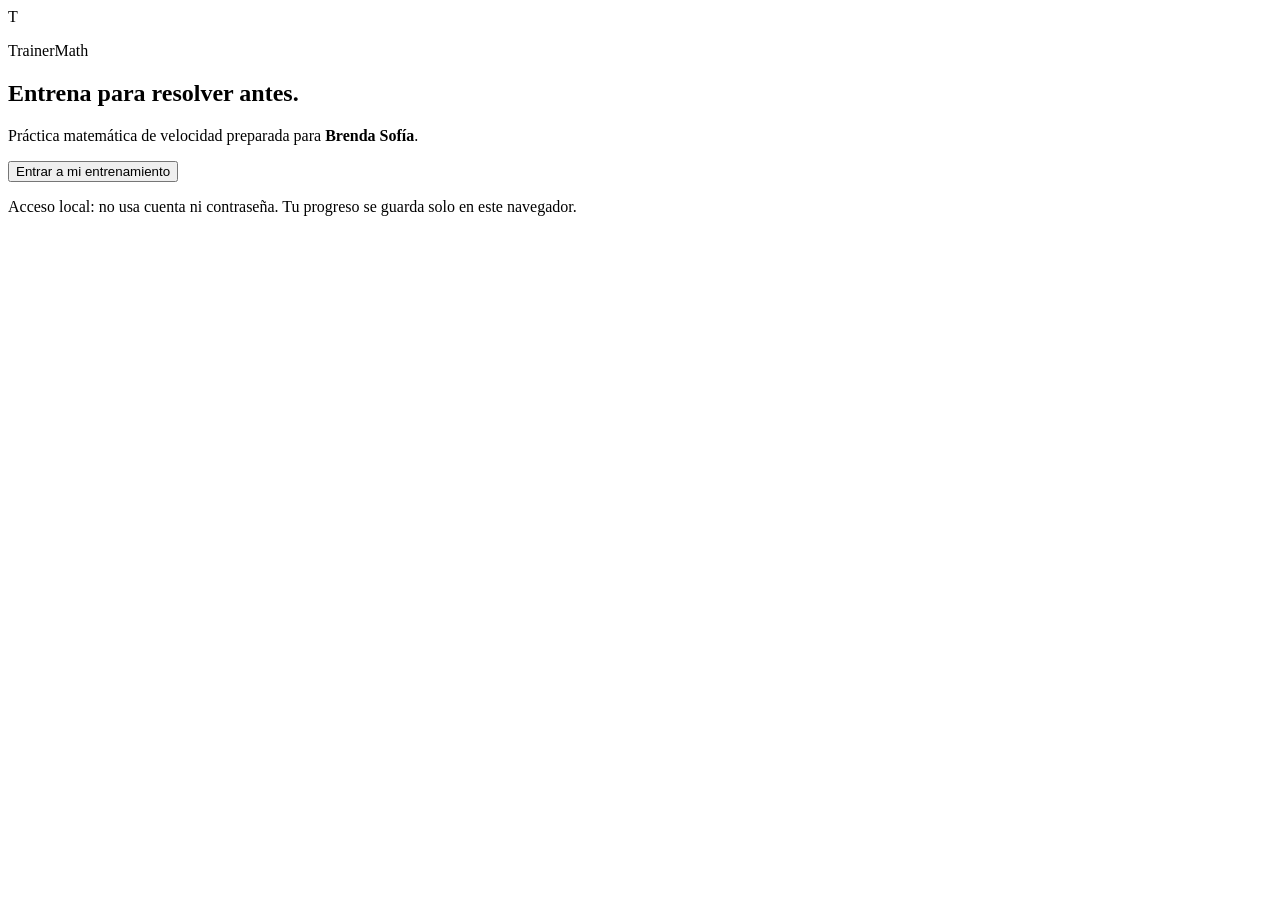
==== web/template.html @ 0f66aa2f "Expand TrainerMath with 448 exercises and timed CEPRE practice" ====
<!doctype html>
<html lang="es">
<head>
  <meta charset="utf-8">
  <meta name="viewport" content="width=device-width, initial-scale=1">
  <meta name="theme-color" content="#00805d">
  <meta name="description" content="Entrenador de velocidad matemática para Brenda Sofía, con práctica variada y simulacros CEPRE configurables.">
  <title>TrainerMath · Brenda Sofía</title>
  <link rel="icon" href="data:image/svg+xml,%3Csvg xmlns='http://www.w3.org/2000/svg' viewBox='0 0 64 64'%3E%3Crect width='64' height='64' rx='15' fill='%2300805d'/%3E%3Cpath d='M17 18h30v7H36v22h-8V25H17z' fill='white'/%3E%3C/svg%3E">
  <style>__CSS__</style>
</head>
<body>
  <section class="access" id="accessGate" aria-labelledby="accessTitle">
    <div class="access-card">
      <div class="logo logo-large" aria-hidden="true">T</div>
      <p class="eyebrow">TrainerMath</p>
      <h1 id="accessTitle">Entrena para resolver antes.</h1>
      <p>Práctica matemática de velocidad preparada para <strong>Brenda Sofía</strong>.</p>
      <button class="button primary wide" id="enterApp" type="button">Entrar a mi entrenamiento</button>
      <p class="local-note">Acceso local: no usa cuenta ni contraseña. Tu progreso se guarda solo en este navegador.</p>
    </div>
  </section>

  <div class="app-shell" id="appShell" hidden>
    <header class="topbar">
      <a class="brand" href="#inicio" data-nav="home" aria-label="TrainerMath, ir a Inicio">
        <span class="logo" aria-hidden="true">T</span>
        <span><strong>TrainerMath</strong><small>Velocidad CEPRE</small></span>
      </a>
      <nav class="main-nav" aria-label="Navegación principal">
        <button type="button" data-nav="home">Inicio</button>
        <button type="button" data-nav="practice">Práctica</button>
        <button type="button" data-nav="exam">Examen CEPRE</button>
        <button type="button" data-nav="review">Revisión</button>
      </nav>
      <div class="profile" aria-label="Perfil local de Brenda Sofía">
        <span class="avatar" aria-hidden="true">BS</span>
        <span><strong>Brenda Sofía</strong><small>Perfil local</small></span>
      </div>
    </header>

    <div class="storage-alert" id="storageAlert" role="status" hidden></div>

    <main id="mainContent" tabindex="-1">
      <section class="view" id="view-home" data-view="home" aria-labelledby="homeTitle">
        <div class="home-hero">
          <div>
            <p class="eyebrow">Tu siguiente entrenamiento</p>
            <h1 id="homeTitle">Gana segundos sin perder criterio.</h1>
            <p>Practica casos variados, mide solo tu tiempo de resolución y aprende el atajo después de responder.</p>
            <div class="hero-actions">
              <button class="button primary" type="button" id="quickStart">Practicar 10 preguntas</button>
              <button class="button secondary" type="button" data-nav="exam">Configurar examen CEPRE</button>
            </div>
          </div>
          <aside class="daily-card" aria-label="Consejo de entrenamiento">
            <span class="daily-icon" aria-hidden="true">↗</span>
            <p class="eyebrow">Método rápido</p>
            <h2>Lee la condición decisiva primero.</h2>
            <p>Antes de operar, identifica qué dato elimina alternativas. La velocidad empieza en el criterio.</p>
          </aside>
        </div>
        <div class="metrics" id="homeMetrics"></div>
        <div class="home-grid">
          <section class="surface">
            <div class="section-head"><div><p class="eyebrow">Progreso real</p><h2>Rendimiento por tema</h2></div></div>
            <div id="topicProgress" class="topic-progress"></div>
          </section>
          <section class="surface next-actions">
            <div class="section-head"><div><p class="eyebrow">Ahora</p><h2>Elige una intención</h2></div></div>
            <button type="button" data-preset="speed"><span>⚡</span><span><strong>Velocidad</strong><small>Metas de hasta 60 segundos</small></span><b>→</b></button>
            <button type="button" data-preset="adaptive"><span>◎</span><span><strong>Refuerza tus temas débiles</strong><small>Selección adaptativa según tus intentos</small></span><b>→</b></button>
            <button type="button" data-preset="review"><span>↺</span><span><strong>Corrige lo pendiente</strong><small id="reviewActionLabel">Errores, pistas y respuestas lentas</small></span><b>→</b></button>
          </section>
        </div>
      </section>

      <section class="view" id="view-practice" data-view="practice" hidden aria-labelledby="practiceTitle">
        <div class="page-head">
          <div><p class="eyebrow">Entrenamiento deliberado</p><h1 id="practiceTitle">Práctica</h1><p>Resuelve, recibe feedback preciso y aprende el método rápido.</p></div>
          <div class="segmented" role="tablist" aria-label="Modo de práctica">
            <button type="button" role="tab" id="practiceTab" aria-selected="true" aria-controls="practiceSetup">Entrenar</button>
            <button type="button" role="tab" id="studyTab" aria-selected="false" aria-controls="studyArea">Estudio original</button>
          </div>
        </div>

        <form class="config-grid" id="practiceSetup">
          <section class="surface config-main">
            <div class="section-head"><div><p class="eyebrow">Configura tu sesión</p><h2>¿Qué quieres entrenar?</h2></div><span class="pool-badge" id="practicePool">— disponibles</span></div>
            <div class="field-grid">
              <label>Tema<select id="practiceTopic" name="topic"></select></label>
              <fieldset><legend>Nivel</legend><div class="star-picker" id="practiceLevel"></div></fieldset>
              <fieldset><legend>Cantidad</legend><div class="choice-row" id="practiceCount"></div></fieldset>
            </div>
            <fieldset class="mode-field"><legend>Enfoque</legend><div class="mode-grid" id="practiceModes"></div></fieldset>
            <div class="config-footer"><p id="practiceEstimate">Selecciona tus filtros.</p><button class="button primary" type="submit">Comenzar práctica</button></div>
          </section>
          <aside class="surface prep-card">
            <p class="eyebrow">Antes de empezar</p><h2>Una pregunta a la vez.</h2>
            <ul><li>El reloj se detiene al responder.</li><li>La explicación no suma a tu tiempo.</li><li>Usa <kbd>1</kbd>–<kbd>4</kbd> o <kbd>A</kbd>–<kbd>D</kbd>.</li><li>Las preguntas exactas no se repiten hasta agotar el filtro.</li></ul>
          </aside>
        </form>

        <section id="practiceSession" hidden></section>
        <section id="practiceResult" hidden></section>
        <section id="studyArea" hidden></section>
      </section>

      <section class="view" id="view-exam" data-view="exam" hidden aria-labelledby="examTitle">
        <div class="page-head">
          <div><p class="eyebrow">Simulacro configurable</p><h1 id="examTitle">Examen CEPRE</h1><p>Entrenamiento de ritmo y decisión. No es un examen oficial ni reproduce una convocatoria específica.</p></div>
        </div>
        <form class="surface exam-config" id="examSetup">
          <div class="section-head"><div><p class="eyebrow">Condiciones</p><h2>Arma tu simulacro</h2></div><span class="pool-badge" id="examPool">— disponibles</span></div>
          <div class="field-grid exam-fields">
            <label>Tema<select id="examTopic" name="topic"></select></label>
            <fieldset><legend>Nivel</legend><div class="star-picker" id="examLevel"></div></fieldset>
            <fieldset><legend>Preguntas</legend><div class="choice-row" id="examCount"></div></fieldset>
            <label>Minutos<select id="examMinutes" name="minutes"><option value="20">20 min</option><option value="40" selected>40 min</option><option value="60">60 min</option></select></label>
          </div>
          <div class="exam-rules"><p><strong>Durante el examen</strong></p><p>No verás pistas, aciertos ni soluciones hasta entregar. Puedes cambiar respuestas, omitir y marcar preguntas.</p></div>
          <div class="config-footer"><p id="examEstimate">El tiempo total continúa aunque recargues u ocultes la página.</p><button class="button primary" type="submit">Iniciar examen</button></div>
        </form>
        <section id="examSession" hidden></section>
        <section id="examResult" hidden></section>
      </section>

      <section class="view" id="view-review" data-view="review" hidden aria-labelledby="reviewTitle">
        <div class="page-head">
          <div><p class="eyebrow">Aprende de tus intentos</p><h1 id="reviewTitle">Revisión</h1><p>Vuelve a los errores, preguntas asistidas y respuestas que superaron la meta.</p></div>
          <button class="button secondary" type="button" id="startReview">Practicar pendientes</button>
        </div>
        <div class="review-layout"><section class="surface" id="reviewList"></section><aside class="surface review-detail" id="reviewDetail"></aside></div>
      </section>
    </main>

    <footer class="footer">
      <p><strong>TrainerMath</strong> · uso educativo · progreso en este navegador</p>
      <div><button type="button" class="text-button" id="exportProgress">Exportar progreso</button><button type="button" class="text-button" id="importProgressButton">Importar progreso</button><input id="importProgress" type="file" accept="application/json,.json" hidden></div>
    </footer>
  </div>

  <dialog id="finishDialog">
    <form method="dialog" class="dialog-card">
      <p class="eyebrow">Confirmar entrega</p><h2>¿Terminar el examen?</h2>
      <p id="finishDialogText">Podrás revisar las soluciones después de entregar.</p>
      <div class="dialog-actions"><button class="button secondary" value="cancel">Seguir resolviendo</button><button class="button danger" id="confirmFinish" value="confirm">Entregar examen</button></div>
    </form>
  </dialog>

  <div class="toast" id="toast" role="status" aria-live="polite" aria-atomic="true"></div>

  <script>window.TRAINER_DATA = __DATA__;</script>
  <script>__ENGINE__</script>
  <script>__APP__</script>
</body>
</html>
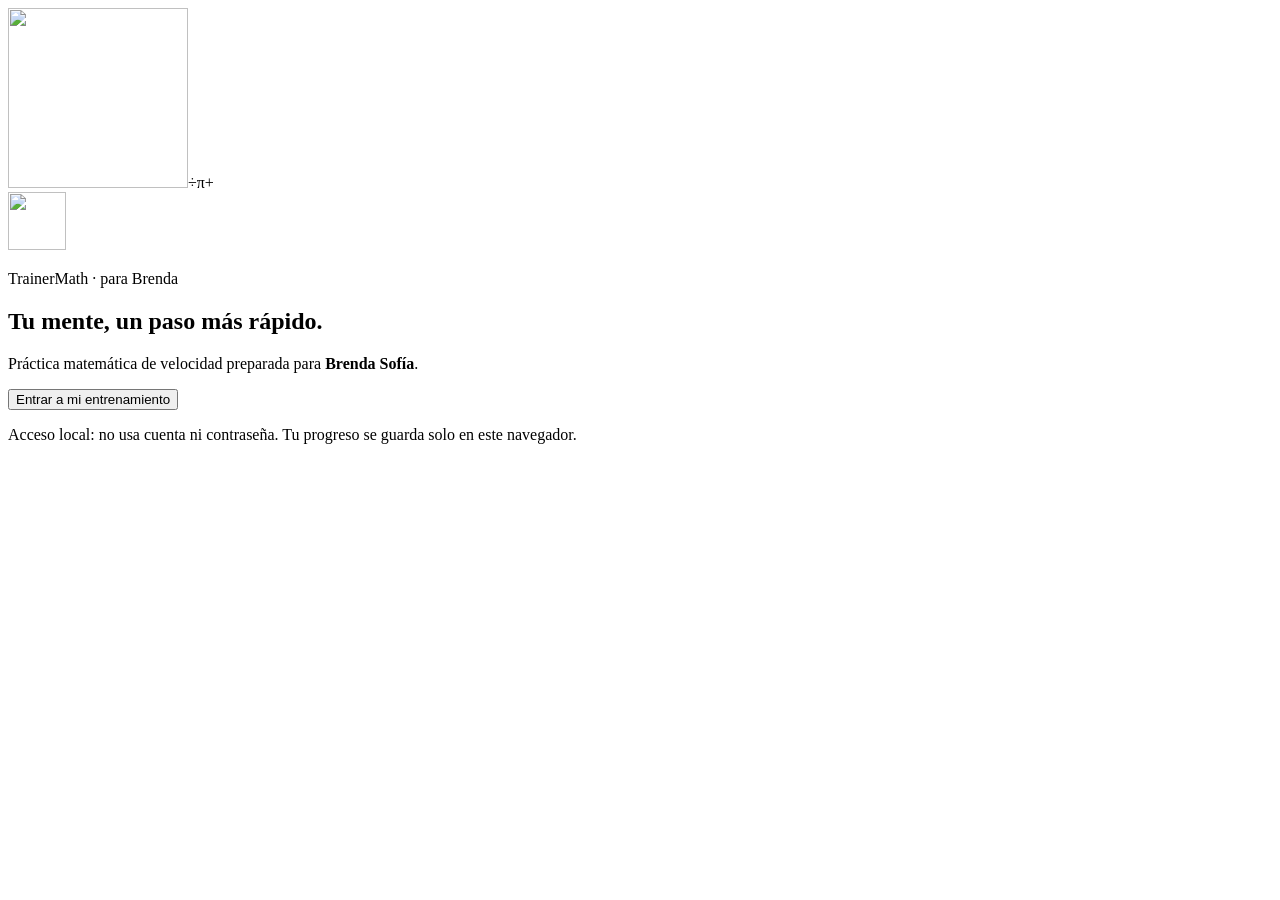
==== commit c89bdeed: "Add balanced six-area exams, one-digit Anzan and Brenda rose identity" ====
--- a/web/template.html
+++ b/web/template.html
@@ -3,18 +3,19 @@
 <head>
   <meta charset="utf-8">
   <meta name="viewport" content="width=device-width, initial-scale=1">
-  <meta name="theme-color" content="#00805d">
+  <meta name="theme-color" content="#fff6f9">
   <meta name="description" content="Entrenador de velocidad matemática para Brenda Sofía, con práctica variada y simulacros CEPRE configurables.">
   <title>TrainerMath · Brenda Sofía</title>
-  <link rel="icon" href="data:image/svg+xml,%3Csvg xmlns='http://www.w3.org/2000/svg' viewBox='0 0 64 64'%3E%3Crect width='64' height='64' rx='15' fill='%2300805d'/%3E%3Cpath d='M17 18h30v7H36v22h-8V25H17z' fill='white'/%3E%3C/svg%3E">
+  <link rel="icon" href="__LOGO__">
   <style>__CSS__</style>
 </head>
 <body>
   <section class="access" id="accessGate" aria-labelledby="accessTitle">
     <div class="access-card">
-      <div class="logo logo-large" aria-hidden="true">T</div>
-      <p class="eyebrow">TrainerMath</p>
-      <h1 id="accessTitle">Entrena para resolver antes.</h1>
+      <div class="access-art" aria-hidden="true"><img class="access-mascot" src="__MASCOT__" alt="" width="180" height="180"><span class="math-float float-one">÷</span><span class="math-float float-two">π</span><span class="math-float float-three">+</span></div>
+      <img class="logo logo-large" src="__LOGO__" alt="" width="58" height="58">
+      <p class="eyebrow">TrainerMath · para Brenda</p>
+      <h1 id="accessTitle">Tu mente, un paso más rápido.</h1>
       <p>Práctica matemática de velocidad preparada para <strong>Brenda Sofía</strong>.</p>
       <button class="button primary wide" id="enterApp" type="button">Entrar a mi entrenamiento</button>
       <p class="local-note">Acceso local: no usa cuenta ni contraseña. Tu progreso se guarda solo en este navegador.</p>
@@ -24,12 +25,13 @@
   <div class="app-shell" id="appShell" hidden>
     <header class="topbar">
       <a class="brand" href="#inicio" data-nav="home" aria-label="TrainerMath, ir a Inicio">
-        <span class="logo" aria-hidden="true">T</span>
+        <img class="logo" src="__LOGO__" alt="" width="42" height="42">
         <span><strong>TrainerMath</strong><small>Velocidad CEPRE</small></span>
       </a>
       <nav class="main-nav" aria-label="Navegación principal">
         <button type="button" data-nav="home">Inicio</button>
         <button type="button" data-nav="practice">Práctica</button>
+        <button type="button" data-nav="anzan">Anzan</button>
         <button type="button" data-nav="exam">Examen CEPRE</button>
         <button type="button" data-nav="review">Revisión</button>
       </nav>
@@ -45,19 +47,18 @@
       <section class="view" id="view-home" data-view="home" aria-labelledby="homeTitle">
         <div class="home-hero">
           <div>
-            <p class="eyebrow">Tu siguiente entrenamiento</p>
-            <h1 id="homeTitle">Gana segundos sin perder criterio.</h1>
+            <p class="eyebrow">Tu espacio, Brenda Sofía</p>
+            <h1 id="homeTitle">Piensa claro.<br><em>Resuelve más rápido.</em></h1>
             <p>Practica casos variados, mide solo tu tiempo de resolución y aprende el atajo después de responder.</p>
             <div class="hero-actions">
               <button class="button primary" type="button" id="quickStart">Practicar 10 preguntas</button>
-              <button class="button secondary" type="button" data-nav="exam">Configurar examen CEPRE</button>
+              <button class="button secondary" type="button" data-nav="anzan">Calentar con Anzan →</button>
             </div>
+            <div class="hero-proof"><span>★ Niveles a tu ritmo</span><span>◷ Metas de tiempo</span><span>6 áreas matemáticas</span></div>
           </div>
-          <aside class="daily-card" aria-label="Consejo de entrenamiento">
-            <span class="daily-icon" aria-hidden="true">↗</span>
-            <p class="eyebrow">Método rápido</p>
-            <h2>Lee la condición decisiva primero.</h2>
-            <p>Antes de operar, identifica qué dato elimina alternativas. La velocidad empieza en el criterio.</p>
+          <aside class="daily-card mascot-card" aria-label="Consejos de Aecodito">
+            <div class="mascot-stage"><span class="math-float float-one" aria-hidden="true">÷</span><span class="math-float float-two" aria-hidden="true">π</span><span class="math-float float-three" aria-hidden="true">+</span><button class="mascot-button" type="button" id="mascotTip" aria-label="Aecodito: mostrar otro consejo"><img src="__MASCOT__" alt="Aecodito, tu compañero de entrenamiento" width="230" height="230"></button></div>
+            <div class="mascot-caption"><p class="eyebrow">Aecodito te acompaña</p><h2 id="dailyTitle">Encuentra el camino corto.</h2><p id="dailyTip" aria-live="polite">Antes de operar, identifica qué dato elimina alternativas. La velocidad empieza en el criterio.</p><button type="button" class="text-button" id="nextTip">Otro consejo <span aria-hidden="true">→</span></button></div>
           </aside>
         </div>
         <div class="metrics" id="homeMetrics"></div>
@@ -74,6 +75,8 @@
           </section>
         </div>
       </section>
+
+      <section class="view" id="view-anzan" data-view="anzan" hidden aria-label="Anzan: cálculo mental con un dígito"></section>
 
       <section class="view" id="view-practice" data-view="practice" hidden aria-labelledby="practiceTitle">
         <div class="page-head">
@@ -108,16 +111,18 @@
 
       <section class="view" id="view-exam" data-view="exam" hidden aria-labelledby="examTitle">
         <div class="page-head">
-          <div><p class="eyebrow">Simulacro configurable</p><h1 id="examTitle">Examen CEPRE</h1><p>Entrenamiento de ritmo y decisión. No es un examen oficial ni reproduce una convocatoria específica.</p></div>
+          <div><p class="eyebrow">Las 6 áreas, en cada simulacro</p><h1 id="examTitle">Examen CEPRE</h1><p>Entrena matemática con una distribución equilibrada de áreas y un reloj común. Simulacro de entrenamiento, sin ponderación oficial.</p></div>
         </div>
         <form class="surface exam-config" id="examSetup">
           <div class="section-head"><div><p class="eyebrow">Condiciones</p><h2>Arma tu simulacro</h2></div><span class="pool-badge" id="examPool">— disponibles</span></div>
           <div class="field-grid exam-fields">
-            <label>Tema<select id="examTopic" name="topic"></select></label>
             <fieldset><legend>Nivel</legend><div class="star-picker" id="examLevel"></div></fieldset>
             <fieldset><legend>Preguntas</legend><div class="choice-row" id="examCount"></div></fieldset>
             <label>Minutos<select id="examMinutes" name="minutes"><option value="20">20 min</option><option value="40" selected>40 min</option><option value="60">60 min</option></select></label>
           </div>
+          <div class="coverage-heading"><h3>Así se reparte tu examen</h3><span class="tag">6 de 6 áreas</span></div>
+          <div class="exam-coverage" id="examCoverage" aria-live="polite"></div>
+          <p class="coverage-note">Cada área prioriza preguntas nuevas. Al agotar sus casos, recupera los menos recientes. Las cuotas se ajustan al nivel disponible.</p>
           <div class="exam-rules"><p><strong>Durante el examen</strong></p><p>No verás pistas, aciertos ni soluciones hasta entregar. Puedes cambiar respuestas, omitir y marcar preguntas.</p></div>
           <div class="config-footer"><p id="examEstimate">El tiempo total continúa aunque recargues u ocultes la página.</p><button class="button primary" type="submit">Iniciar examen</button></div>
         </form>
@@ -152,6 +157,7 @@
 
   <script>window.TRAINER_DATA = __DATA__;</script>
   <script>__ENGINE__</script>
+  <script>__ANZAN__</script>
   <script>__APP__</script>
 </body>
 </html>
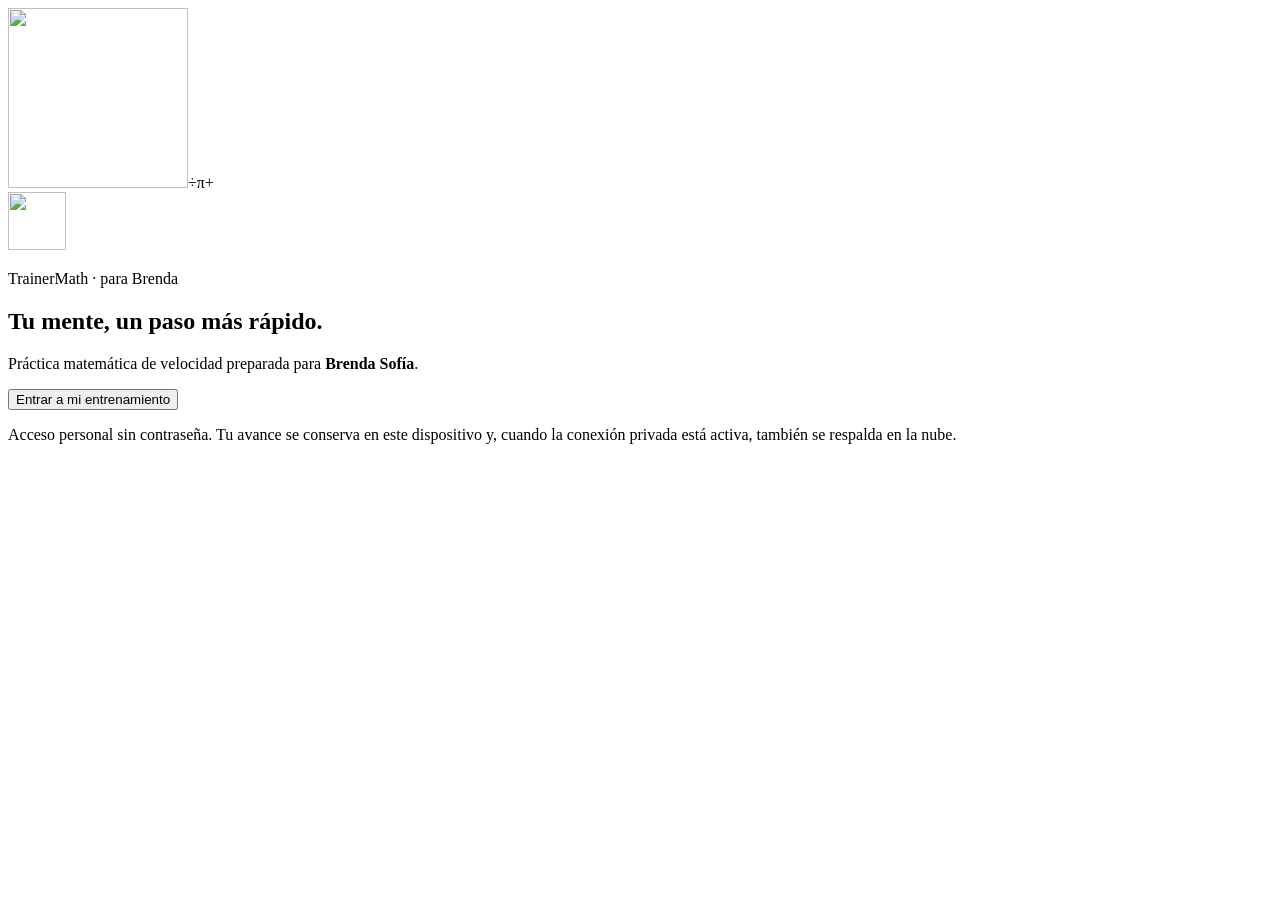
==== commit 242754f0: "Add adaptive Aecodito coach and Supabase sync" ====
--- a/web/template.html
+++ b/web/template.html
@@ -18,7 +18,7 @@
       <h1 id="accessTitle">Tu mente, un paso más rápido.</h1>
       <p>Práctica matemática de velocidad preparada para <strong>Brenda Sofía</strong>.</p>
       <button class="button primary wide" id="enterApp" type="button">Entrar a mi entrenamiento</button>
-      <p class="local-note">Acceso local: no usa cuenta ni contraseña. Tu progreso se guarda solo en este navegador.</p>
+      <p class="local-note">Acceso personal sin contraseña. Tu avance se conserva en este dispositivo y, cuando la conexión privada está activa, también se respalda en la nube.</p>
     </div>
   </section>
 
@@ -35,9 +35,9 @@
         <button type="button" data-nav="exam">Examen CEPRE</button>
         <button type="button" data-nav="review">Revisión</button>
       </nav>
-      <div class="profile" aria-label="Perfil local de Brenda Sofía">
+      <div class="profile" aria-label="Perfil de Brenda Sofía">
         <span class="avatar" aria-hidden="true">BS</span>
-        <span><strong>Brenda Sofía</strong><small>Perfil local</small></span>
+        <span><strong>Brenda Sofía</strong><small id="syncStatus">Conectando…</small></span>
       </div>
     </header>
 
@@ -54,7 +54,7 @@
               <button class="button primary" type="button" id="quickStart">Practicar 10 preguntas</button>
               <button class="button secondary" type="button" data-nav="anzan">Calentar con Anzan →</button>
             </div>
-            <div class="hero-proof"><span>★ Niveles a tu ritmo</span><span>◷ Metas de tiempo</span><span>6 áreas matemáticas</span></div>
+            <div class="hero-proof"><span>★ Niveles a tu ritmo</span><span>◷ Metas de tiempo</span><span>5 áreas · temario Prisma</span></div>
           </div>
           <aside class="daily-card mascot-card" aria-label="Consejos de Aecodito">
             <div class="mascot-stage"><span class="math-float float-one" aria-hidden="true">÷</span><span class="math-float float-two" aria-hidden="true">π</span><span class="math-float float-three" aria-hidden="true">+</span><button class="mascot-button" type="button" id="mascotTip" aria-label="Aecodito: mostrar otro consejo"><img src="__MASCOT__" alt="Aecodito, tu compañero de entrenamiento" width="230" height="230"></button></div>
@@ -62,6 +62,7 @@
           </aside>
         </div>
         <div class="metrics" id="homeMetrics"></div>
+        <section class="surface adaptive-brief" id="adaptiveBrief" aria-live="polite"></section>
         <div class="home-grid">
           <section class="surface">
             <div class="section-head"><div><p class="eyebrow">Progreso real</p><h2>Rendimiento por tema</h2></div></div>
@@ -83,7 +84,7 @@
           <div><p class="eyebrow">Entrenamiento deliberado</p><h1 id="practiceTitle">Práctica</h1><p>Resuelve, recibe feedback preciso y aprende el método rápido.</p></div>
           <div class="segmented" role="tablist" aria-label="Modo de práctica">
             <button type="button" role="tab" id="practiceTab" aria-selected="true" aria-controls="practiceSetup">Entrenar</button>
-            <button type="button" role="tab" id="studyTab" aria-selected="false" aria-controls="studyArea">Estudio original</button>
+            <button type="button" role="tab" id="studyTab" aria-selected="false" aria-controls="studyArea">Estudio</button>
           </div>
         </div>
 
@@ -91,7 +92,8 @@
           <section class="surface config-main">
             <div class="section-head"><div><p class="eyebrow">Configura tu sesión</p><h2>¿Qué quieres entrenar?</h2></div><span class="pool-badge" id="practicePool">— disponibles</span></div>
             <div class="field-grid">
-              <label>Tema<select id="practiceTopic" name="topic"></select></label>
+              <label>Área del temario<select id="practiceTopic" name="topic"></select></label>
+              <label>Unidad<select id="practiceUnit" name="unit"></select></label>
               <fieldset><legend>Nivel</legend><div class="star-picker" id="practiceLevel"></div></fieldset>
               <fieldset><legend>Cantidad</legend><div class="choice-row" id="practiceCount"></div></fieldset>
             </div>
@@ -104,6 +106,13 @@
           </aside>
         </form>
 
+        <details class="curriculum-panel surface" id="curriculumPanel">
+          <summary>Temario y cobertura del banco <span id="curriculumCoverage"></span></summary>
+          <p class="curriculum-intro">Organización de Prisma · Talento 2026-2, página 4 del material compartido. Selecciona una unidad para practicarla.</p>
+          <div id="curriculumTopics"></div>
+          <p class="curriculum-note">Las progresiones están en Números y Operaciones según Prisma. En la <a href="https://admision.pucp.net/temas-priorizados/" target="_blank" rel="noopener noreferrer">clasificación de competencias PUCP ↗</a> corresponden a regularidad, equivalencia y cambio. La cantidad disponible indica cobertura del banco, no dominio de Brenda ni cobertura completa de cada unidad.</p>
+        </details>
+
         <section id="practiceSession" hidden></section>
         <section id="practiceResult" hidden></section>
         <section id="studyArea" hidden></section>
@@ -111,7 +120,7 @@
 
       <section class="view" id="view-exam" data-view="exam" hidden aria-labelledby="examTitle">
         <div class="page-head">
-          <div><p class="eyebrow">Las 6 áreas, en cada simulacro</p><h1 id="examTitle">Examen CEPRE</h1><p>Entrena matemática con una distribución equilibrada de áreas y un reloj común. Simulacro de entrenamiento, sin ponderación oficial.</p></div>
+          <div><p class="eyebrow">Las 5 áreas del temario Prisma</p><h1 id="examTitle">Examen CEPRE</h1><p>Matemática para admisión PUCP: Números y Operaciones, Álgebra, Geometría, Estadística y Trigonometría. Simulacro de entrenamiento, sin ponderación oficial.</p></div>
         </div>
         <form class="surface exam-config" id="examSetup">
           <div class="section-head"><div><p class="eyebrow">Condiciones</p><h2>Arma tu simulacro</h2></div><span class="pool-badge" id="examPool">— disponibles</span></div>
@@ -120,7 +129,7 @@
             <fieldset><legend>Preguntas</legend><div class="choice-row" id="examCount"></div></fieldset>
             <label>Minutos<select id="examMinutes" name="minutes"><option value="20">20 min</option><option value="40" selected>40 min</option><option value="60">60 min</option></select></label>
           </div>
-          <div class="coverage-heading"><h3>Así se reparte tu examen</h3><span class="tag">6 de 6 áreas</span></div>
+          <div class="coverage-heading"><h3>Así se reparte tu examen</h3><span class="tag">5 de 5 áreas</span></div>
           <div class="exam-coverage" id="examCoverage" aria-live="polite"></div>
           <p class="coverage-note">Cada área prioriza preguntas nuevas. Al agotar sus casos, recupera los menos recientes. Las cuotas se ajustan al nivel disponible.</p>
           <div class="exam-rules"><p><strong>Durante el examen</strong></p><p>No verás pistas, aciertos ni soluciones hasta entregar. Puedes cambiar respuestas, omitir y marcar preguntas.</p></div>
@@ -140,9 +149,17 @@
     </main>
 
     <footer class="footer">
-      <p><strong>TrainerMath</strong> · uso educativo · progreso en este navegador</p>
+      <p><strong>TrainerMath</strong> · uso educativo · <span id="footerSyncStatus">progreso en este navegador</span></p>
       <div><button type="button" class="text-button" id="exportProgress">Exportar progreso</button><button type="button" class="text-button" id="importProgressButton">Importar progreso</button><input id="importProgress" type="file" accept="application/json,.json" hidden></div>
     </footer>
+
+    <button class="coach-launcher" id="coachLauncher" type="button" aria-controls="coachDrawer" aria-expanded="false">
+      <img src="__MASCOT__" alt="" width="54" height="54"><span>Pregunta a Aecodito</span><b id="coachDot" aria-hidden="true"></b>
+    </button>
+    <aside class="coach-drawer" id="coachDrawer" role="dialog" aria-labelledby="coachTitle" hidden>
+      <header class="coach-head"><div><p class="eyebrow">Tutor de velocidad</p><h2 id="coachTitle">Aecodito</h2></div><button class="icon-button" id="closeCoach" type="button" aria-label="Cerrar Aecodito">×</button></header>
+      <div class="coach-body" id="coachContent"></div>
+    </aside>
   </div>
 
   <dialog id="finishDialog">
@@ -155,9 +172,11 @@
 
   <div class="toast" id="toast" role="status" aria-live="polite" aria-atomic="true"></div>
 
-  <script>window.TRAINER_DATA = __DATA__;</script>
+  <script>window.TRAINER_DATA = __DATA__; window.TRAINER_SYLLABUS = __SYLLABUS__;</script>
   <script>__ENGINE__</script>
+  <script>__ADAPTIVE__</script>
   <script>__ANZAN__</script>
+  <script>__BACKEND__</script>
   <script>__APP__</script>
 </body>
 </html>
